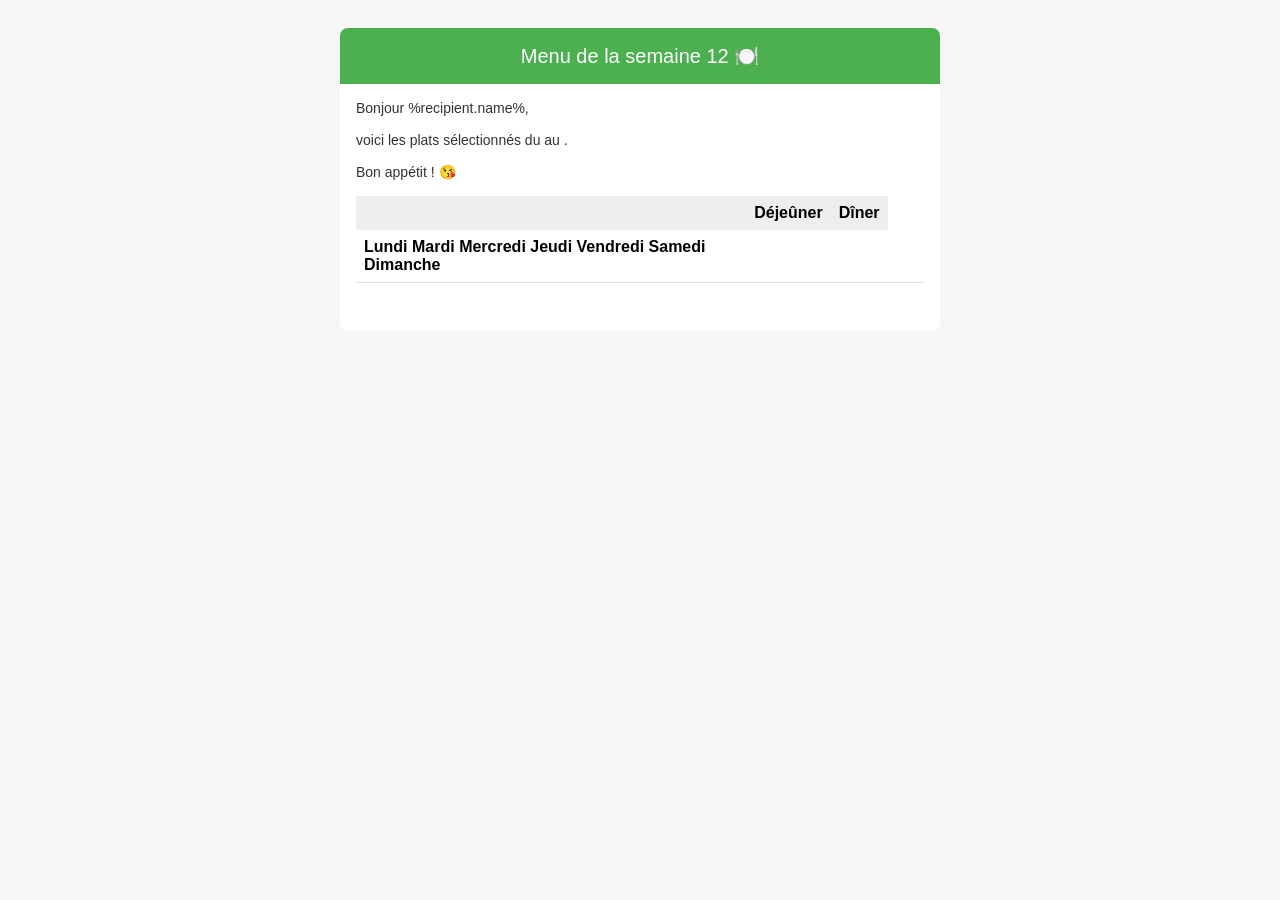
==== src/main/resources/templates/meal-plan-mail.html @ 75c6114b "feat(mealPlan): add new meal plan lister and mail sender Fixes #35" ====
<!DOCTYPE html>
<html xmlns:th="http://www.thymeleaf.org">
<head>
  <meta charset="UTF-8">
  <title th:text="'Menu de la semaine ' + ${mealPlan.week.number}"></title>
</head>
<body style="font-family: Arial, sans-serif; background-color: #f6f6f6; padding: 20px;">

<table width="100%" cellpadding="0" cellspacing="0" style="max-width: 600px; margin: auto; background: #ffffff; border-radius: 8px; overflow: hidden;">

  <!-- Header -->
  <tr>
    <td style="background-color: #4CAF50; color: white; text-align: center; padding: 16px; font-size: 20px;">
      Menu de la semaine 12 🍽️
    </td>
  </tr>

  <!-- Intro -->
  <tr>
    <td style="padding: 16px; font-size: 14px; color: #333;">
      Bonjour %recipient.name%,<br/><br/>
      voici les plats sélectionnés du <span th:text="${#temporals.format(mealPlan.week.start, 'dd/MM')}"></span> au <span th:text="${#temporals.format(mealPlan.week.end, 'dd/MM')}"></span>.<br/><br/>
      Bon appétit ! 😘
    </td>
  </tr>

  <!-- Meal Table -->
  <tr>
    <td style="padding: 0 16px 16px 16px;">
      <table width="100%" cellpadding="8" cellspacing="0" style="border-collapse: collapse;">

        <!-- Table Header -->
        <tr style="background-color: #eeeeee; text-align: left;">
          <th>&nbsp;</th>
          <th>Déjeûner</th>
          <th>Dîner</th>
        </tr>

        <!-- Loop through meals -->
        <tr th:each="day : ${mealPlan.days}" style="border-bottom: 1px solid #dddddd;">
          <td style="font-weight: bold;">
            <span th:switch="${day.dayOfWeek.name()}">
              <span th:case="'MONDAY'">Lundi</span>
              <span th:case="'TUESDAY'">Mardi</span>
              <span th:case="'WEDNESDAY'">Mercredi</span>
              <span th:case="'THURSDAY'">Jeudi</span>
              <span th:case="'FRIDAY'">Vendredi</span>
              <span th:case="'SATURDAY'">Samedi</span>
              <span th:case="'SUNDAY'">Dimanche</span>
            </span>
          </td>
          <!-- LUNCH and DINNER -->
          <td th:if="${#lists.size(day.meals) == 2}" th:text="${day.meals[0]?.dish.label}"></td>
          <td th:if="${#lists.size(day.meals) == 2}" th:text="${day.meals[1]?.dish.label}"></td>

          <!-- DINNER only -->
          <td th:if="${#lists.size(day.meals) == 1}">&nbsp;</td>
          <td th:if="${#lists.size(day.meals) == 1}" th:text="${day.meals[0]?.dish.label}"></td>
        </tr>
      </table>
    </td>
  </tr>

  <!-- Footer -->
  <tr>
    <td style="padding: 16px; font-size: 12px; color: #777; text-align: center;">
    </td>
  </tr>

</table>

</body>
</html>
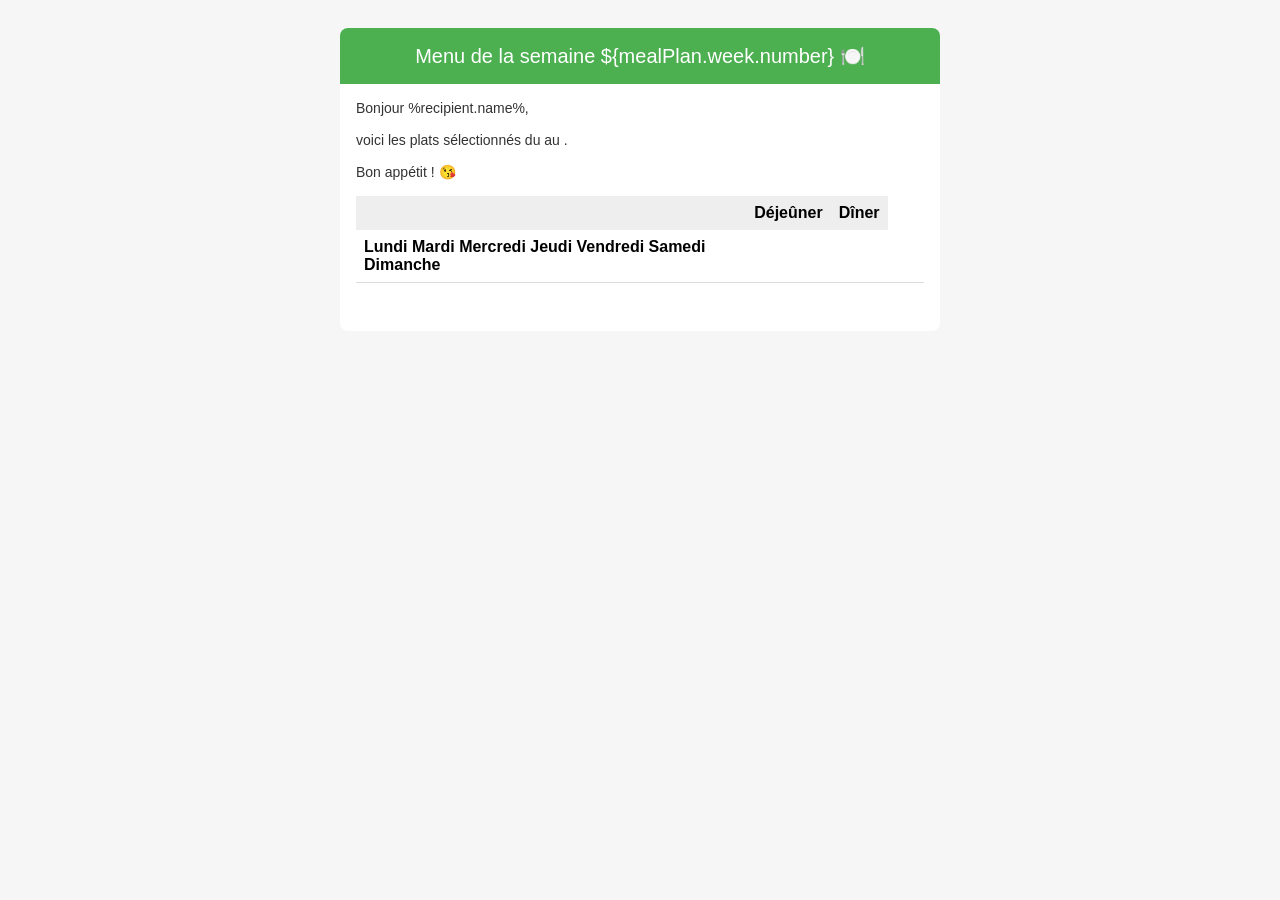
==== commit 838637a3: "fix(mail): use variable to display week number in email" ====
--- a/src/main/resources/templates/meal-plan-mail.html
+++ b/src/main/resources/templates/meal-plan-mail.html
@@ -11,7 +11,7 @@
   <!-- Header -->
   <tr>
     <td style="background-color: #4CAF50; color: white; text-align: center; padding: 16px; font-size: 20px;">
-      Menu de la semaine 12 🍽️
+      Menu de la semaine ${mealPlan.week.number} 🍽️
     </td>
   </tr>
 
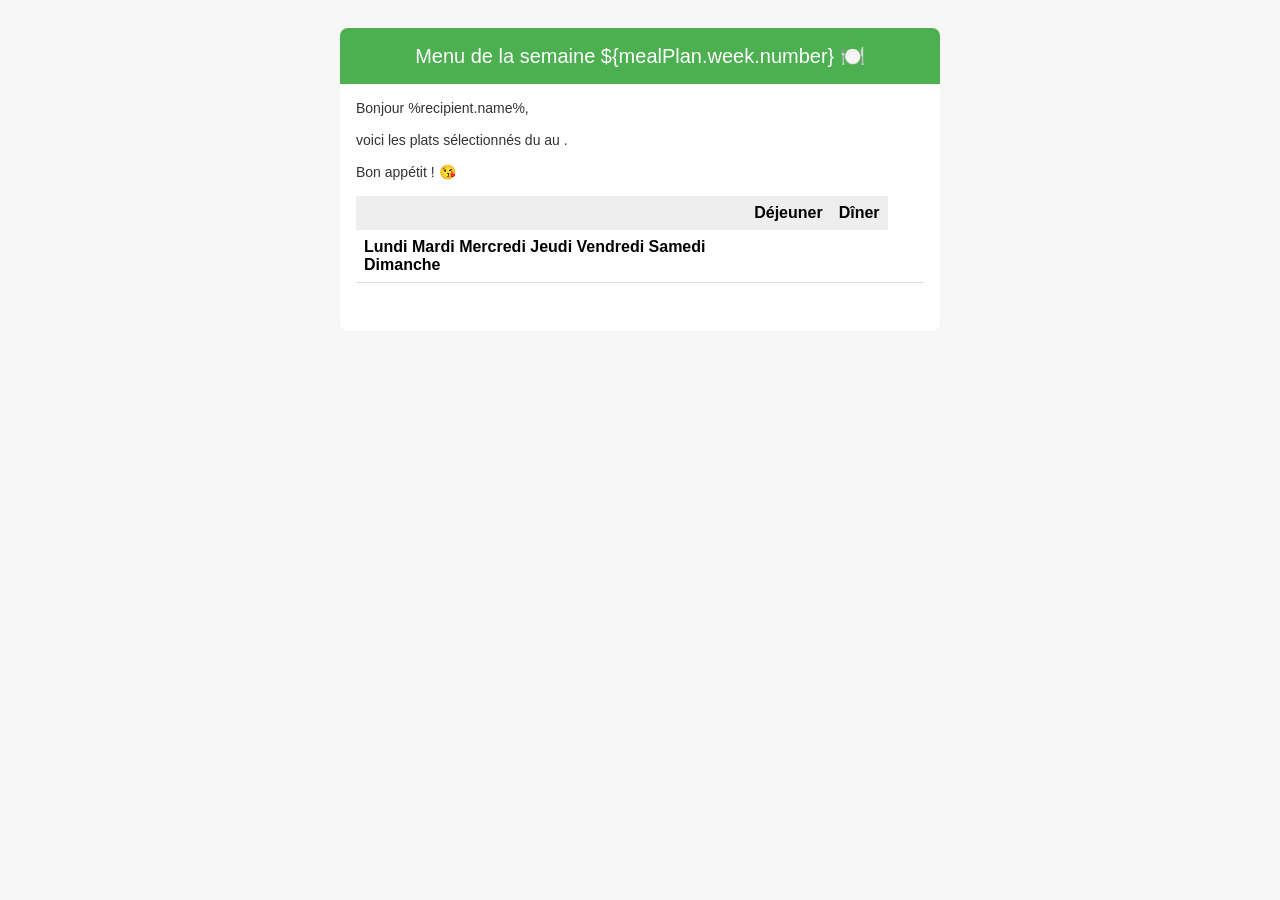
==== commit a4846a2d: "fix(mail): typo" ====
--- a/src/main/resources/templates/meal-plan-mail.html
+++ b/src/main/resources/templates/meal-plan-mail.html
@@ -32,7 +32,7 @@
         <!-- Table Header -->
         <tr style="background-color: #eeeeee; text-align: left;">
           <th>&nbsp;</th>
-          <th>Déjeûner</th>
+          <th>Déjeuner</th>
           <th>Dîner</th>
         </tr>
 
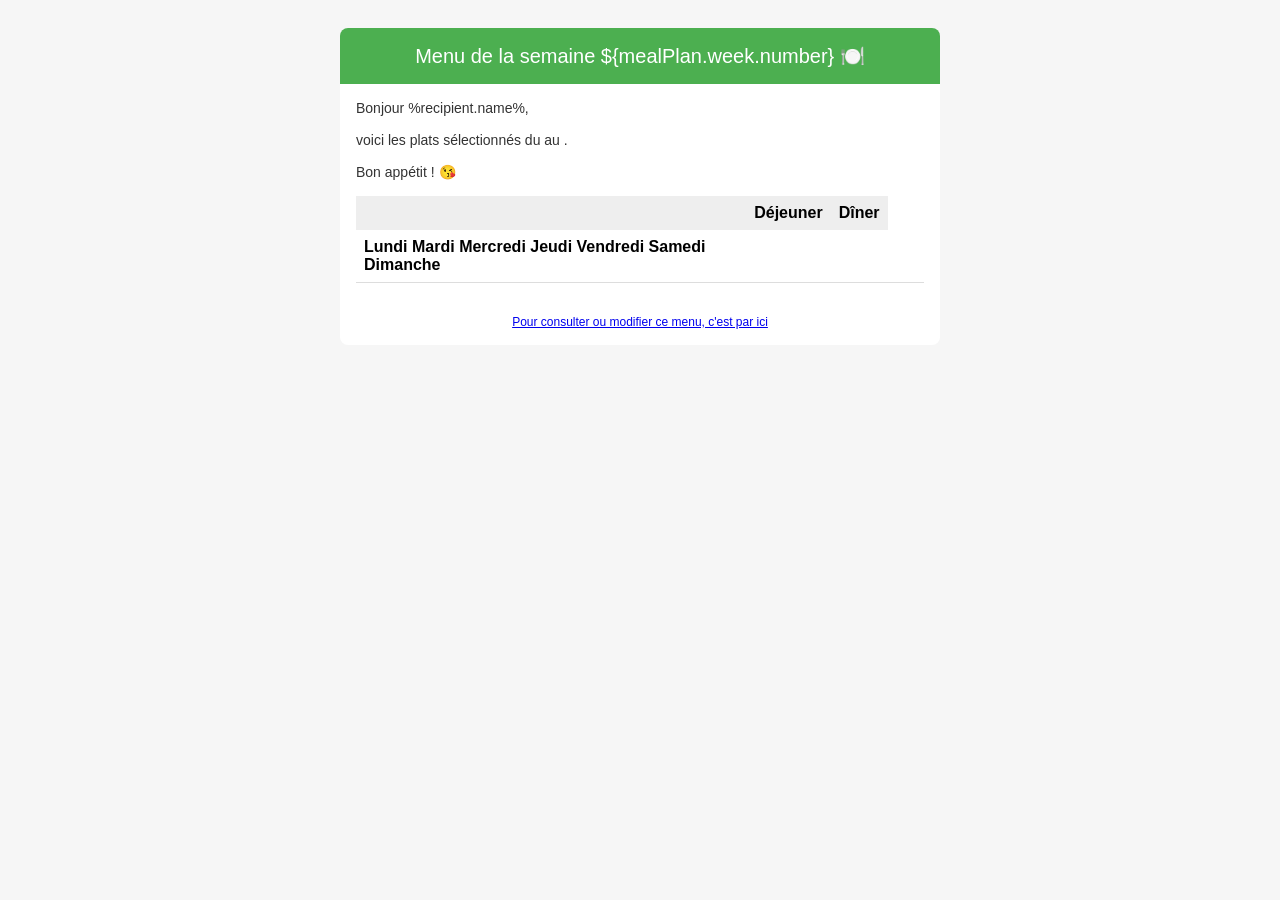
==== commit c1465af3: "feat(front): add direct link to specific week meal plan Fixes #37" ====
--- a/src/main/resources/templates/meal-plan-mail.html
+++ b/src/main/resources/templates/meal-plan-mail.html
@@ -64,6 +64,9 @@
   <!-- Footer -->
   <tr>
     <td style="padding: 16px; font-size: 12px; color: #777; text-align: center;">
+      <a href="https://sasagui.fr/onmangequoi?year=${mealPlan.week.year}&week=${mealPlan.week.number}">
+        Pour consulter ou modifier ce menu, c'est par ici
+      </a>
     </td>
   </tr>
 
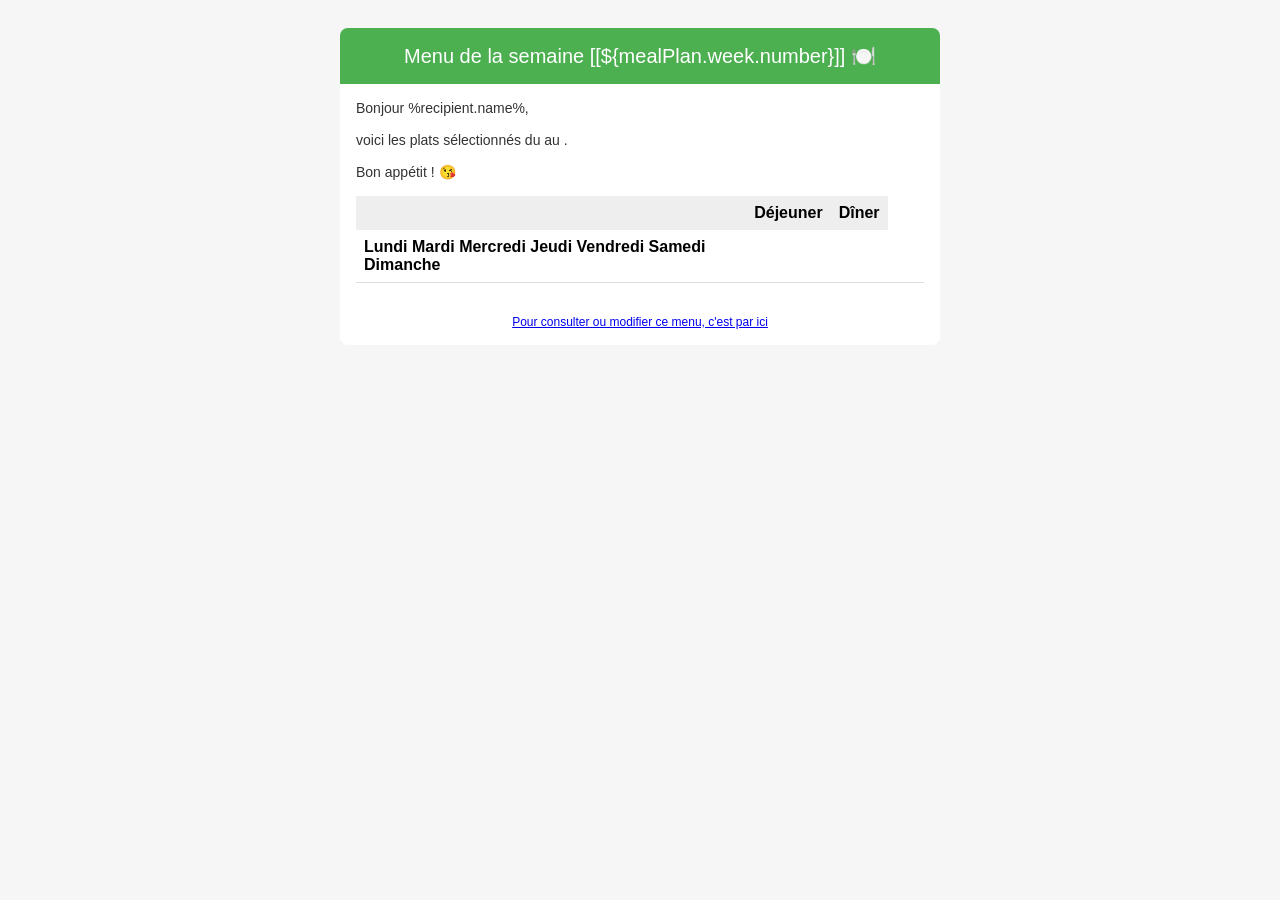
==== commit 88789758: "fix: fix meal plan mail variables" ====
--- a/src/main/resources/templates/meal-plan-mail.html
+++ b/src/main/resources/templates/meal-plan-mail.html
@@ -11,7 +11,7 @@
   <!-- Header -->
   <tr>
     <td style="background-color: #4CAF50; color: white; text-align: center; padding: 16px; font-size: 20px;">
-      Menu de la semaine ${mealPlan.week.number} 🍽️
+      Menu de la semaine [[${mealPlan.week.number}]] 🍽️
     </td>
   </tr>
 
@@ -64,7 +64,7 @@
   <!-- Footer -->
   <tr>
     <td style="padding: 16px; font-size: 12px; color: #777; text-align: center;">
-      <a href="https://sasagui.fr/onmangequoi?year=${mealPlan.week.year}&week=${mealPlan.week.number}">
+      <a href="https://sasagui.fr/onmangequoi?year=[[${mealPlan.week.year}]]&week=[[${mealPlan.week.number}]]">
         Pour consulter ou modifier ce menu, c'est par ici
       </a>
     </td>
